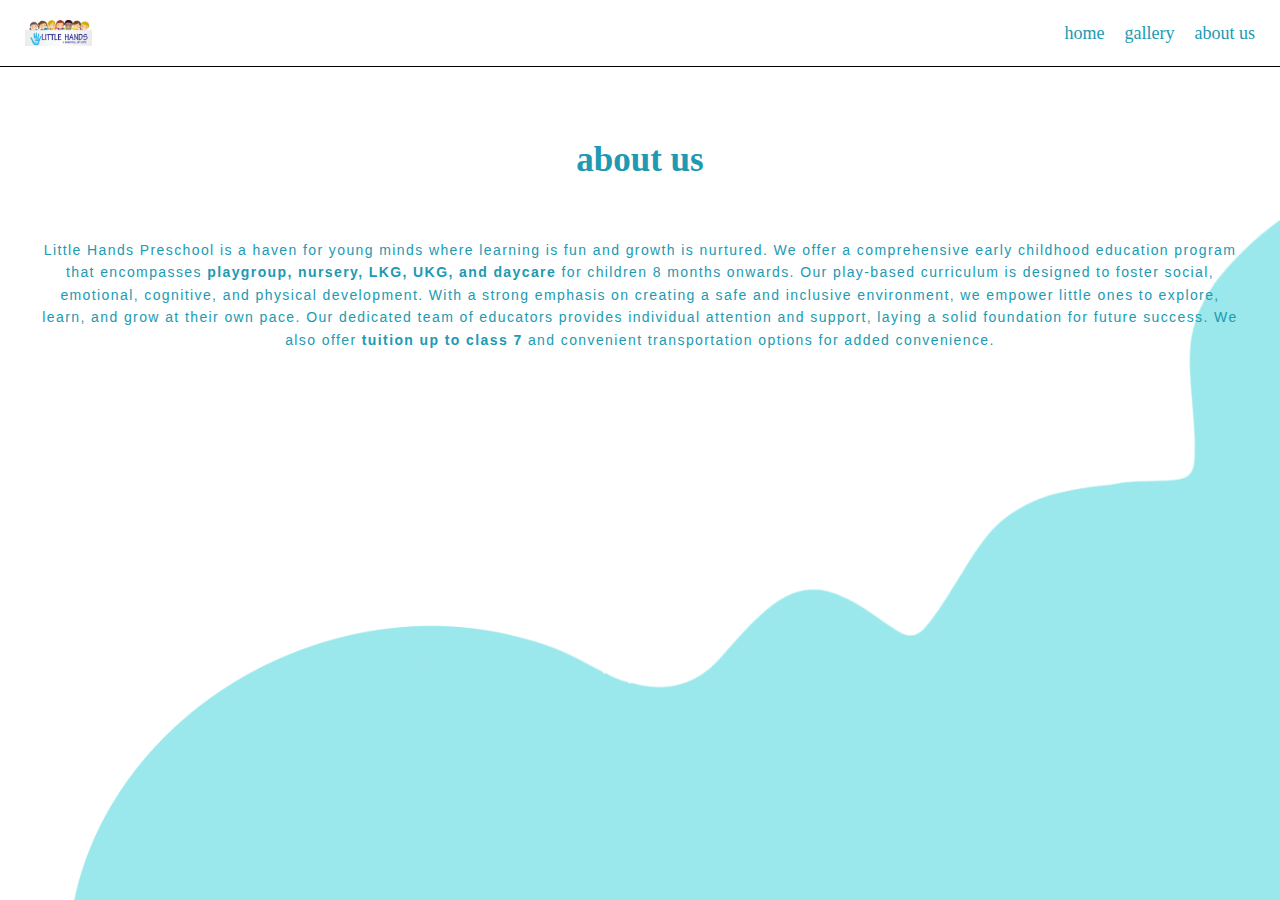
==== about-us.html @ cb01ff12 "initial commit" ====
<!DOCTYPE html>
<html lang="en">
<head>
    <meta charset="UTF-8">
    <meta name="viewport" content="width=device-width, initial-scale=1.0">
    <title>Little Hands</title>
    <link rel="preconnect" href="https://fonts.googleapis.com">
    <link rel="preconnect" href="https://fonts.gstatic.com" crossorigin>
    <link rel="stylesheet" href="styles.css">
    <link href="https://db.onlinewebfonts.com/c/0c2f66b3377085de6cb3df0ab6c0b333?family=More+Sugar" rel="stylesheet" type="text/css"/>
</head>
<style>
    body {
    margin: 0;
    padding: 0;
    box-sizing: border-box;
    background-image: url('resources/vector-about-us.png');
    background-repeat: no-repeat;
    background-position: bottom right;
    background-size: 100% auto; /* Sets width to 100% and height to auto */
    background-attachment: fixed; 
}
</style>
<body>
    <script src="main.js"></script>
    <nav>
        <img src="resources/logo.png" alt="little hands">
        <ul>
            <li><a href="index.html">home</a></li>
            <li><a href="gallery.html">gallery</a></li>
            <li><a href="about-us.html">about us</a></li>
        </ul>
    </nav>
    <div class="about-us-content">
        <h2>about us</h2>
        <div class="welcome-text">
            <p>Little Hands Preschool is a haven for young minds where learning is fun and growth is nurtured. We offer a comprehensive early childhood education program that encompasses <b>playgroup, nursery, LKG, UKG, and daycare</b> for children 8 months onwards. Our play-based curriculum is designed to foster social, emotional, cognitive, and physical development. With a strong emphasis on creating a safe and inclusive environment, we empower little ones to explore, learn, and grow at their own pace. Our dedicated team of educators provides individual attention and support, laying a solid foundation for future success. We also offer <b>tuition up to class 7</b> and convenient transportation options for added convenience.</p>
        </div>
    </div>
</body>
</html>
---- styles.css ----
body {
    margin: 0;
    padding: 0;
    box-sizing: border-box;
}

nav {
    background-color: white;
    padding: 20px 25px;
    display: flex;
    justify-content: space-between;
    align-items: center;
    border-bottom: .50px solid black;
    margin: 0;
    position: fixed;
    top: 0; 
    left: 0;
    right: 0;
    z-index: 1000;
}

nav img{
    height: 26px;
    width: 67px;
}

nav ul {
    list-style-type: none;
    margin: 0;
    padding: 0;
    display: flex;
}

nav ul li {
    margin-left: 20px;
}

nav ul li a {
    font-family: 'More Sugar', cursive;
    text-decoration: none;
    color: rgb(32, 154, 178);
    font-weight: 500;
    font-size: 18px;
}

nav ul li a:hover {
    color: #ffcc00;
}

.welcome-container {
    margin: 0 16px;
    margin-top: 118px;
    margin-bottom: 31px;
}
.welcome-container p{
    display: none;
}

.welcome {
    display: block;
    max-width: 100%;
    height: auto;
    margin: 0;
}

.blob {
    position: absolute;
    z-index: 0;
    width: 100%;
    height: auto;
    padding-top: 0px;
    margin: 0;
}

#desk{
    display: none;
}

.blob img {
    width: 100%;
    height: auto;
}

.img-kids-container {
    display: flex;
    justify-content: center;
    margin: 0 16px;
    margin-top: 40px;
    position: relative;
    z-index: 1;
}

.img-kids {
    max-width: 100%;
    height: auto;
    display: block;
}

.welcome-text {
    text-align: center;
    margin: 0 40px;
    font-family: Verdana, Geneva, Tahoma, sans-serif;
    font-size: 14px;
    color: rgb(32, 154, 178);
    position: relative;
    z-index: 1;
    margin-bottom: 30px;
}

.welcome-text p {
    margin: 0;
    margin-bottom: 30px;
}

.about-us{
    position: relative;
    z-index: 1;
    padding-top: 50px;
    margin-bottom: 30px;
}

.about-us h2{
    margin-bottom: 0px;
}


h2{
    font-family: 'More Sugar', cursive;
    text-align: center;
    color: rgb(32, 154, 178);
    font-size: 35px;
    
}

.about-us-imgContainer {
    display: flex;
    justify-content: center;
}

.about-us img{
    height: 219.39px;
    width: 244.71px;
    margin: -18px;
}

.about-us p{
    text-align: center;
    font-family: Verdana, Geneva, Tahoma, sans-serif;
    font-size: 14px;
    color: rgb(32, 154, 178);
    position: relative;
    z-index: 1;
    margin: 0 50px;
}

a{
    text-decoration: none;/*not */
}

.pg-btn {
    display: block;
    margin: 15px auto;
    padding: 5px 10px;
    background-color: white ;
    color: rgb(32, 154, 178);
    border-radius: 25px;
    font-family: Verdana, Geneva, Tahoma, sans-serif;
    font-size: 10px;
    cursor: pointer;
    transition: background-color 0.3s ease;
    text-align: center;
    border: 1px solid rgb(32, 154, 178);
}

.pg-btn:hover {
    background-color: rgb(32, 154, 178);
    color: white;
}

.gallery{
    position: relative;
    margin-top: 0px;
    padding-top: 50px;
    padding-bottom: 30px;
    z-index: 1;
}

.gallery-main-container{
    display: flex;
    padding: 0 10px;
    gap: 5px;
}

.gallery-main-container img{
    height: 101.84px;
    width:85.55px;
}

.contact {
    margin-top: 50px;
    position: relative;
}

.contact-img-text {
    position: relative;
    z-index: 2; /* Higher z-index to ensure it stays above the blob */
    text-align: center; /* Align text and image center */
}

.contact-us-img-container {
    display: flex;
    justify-content: center;
}

.contact img {
    height: 212px;
    width: 196px;
}

.contact h2 {
    font-size: 30px;
    margin: 0 50px;
    padding-bottom: 20px;
}

.blob2 {
    position: absolute;
    z-index: 0;
    width: 100%;
    bottom: 0; 
}

.blob2 img{
    width:100%;
    height: auto;
}

footer{
    margin:15px 25px;
}

/*buttons footer*/

/* Dropdown Button */
.dropbtn {

    font-family: Verdana, Geneva, Tahoma, sans-serif;
    background-color: white;
    color: rgb(32, 154, 178);
    font-size: 16px;
    border:none;
    border-bottom: 0.5px solid black;
    cursor: pointer;
    padding: 18px 0; /* Adjust padding as needed */
    width: 100%; /* Full width */
    text-align: left; /* Optional: Align text to the left */
}

/* Dropdown button on hover & focus */
.dropbtn:hover, .dropbtn:focus {
    background-color: white;
    color: black;
}

/* Dropdown container */
.dropdown {
    width: 100%; /* Ensure the container also takes full width */
    position: relative;
    display: inline-block;
}

/* Dropdown Content (Hidden by Default) */
.dropdown-content {
    font-size: 14px;
    font-style: italic;
    display: none;
    font-family: Verdana, Geneva, Tahoma, sans-serif;
    background-color: white;
    color: rgb(32, 154, 178);
    min-width: 100%; /* Make dropdown the same width as the button */
    box-shadow: 2px 8px 16px 0px rgba(0, 0, 0, 0.2);
}

/* Links inside the dropdown */
.dropdown-content a {
    font-size: 14px;
    font-style: italic;
    color: rgb(32, 154, 178);
    font-family: Verdana, Geneva, Tahoma, sans-serif;
    padding: 9px 16px;
    text-decoration: none;
    display: block;
}

/* Change color of dropdown links on hover */
.dropdown-content a:hover {
    background-color: #ddd;
}

/* Show the dropdown menu when it is toggled */
.show {
    display: block;
}

.desk{
    display: none;
}

/*==============about-us========================*/
.about-us-content{
    margin-top: 140px;
}

.about-us-content p{
    padding-top: 30px;
    line-height: 1.6;
    letter-spacing: 1.4px;
}

.gallery-page-content{
    margin-top: 140px;
}


/*----------------------------------------------------Responsive-----------------------------------------------------------------------*/



@media only screen and (min-width: 1400px) {
    nav img{
        height: 57px;
        width: 145px;
    }
    
    nav {
        padding: 20px 60px;
    }

    nav ul li a {
        font-size: 32px;
    }

    .welcome-container {
        margin: 0;
        margin-left: 60px;
        margin-top: 118px;
        margin-bottom: 31px;
        display: inline-block;
        z-index: 1;
        
    }

    .welcome-container p{
        display:block;
        font-size: 20px;
        margin-top: 20px;
        z-index: 1;
    }

    .img-kids-container {
        display: flex;
        margin-top: -360px;
        z-index: 2;
        justify-content: end;
    }

    .welcome-text-phone{
        display: none;
    }

    #phn{
        display: none;
    }

    .blob {
        margin-top: -405px;
    }

    /*.blob2{
        display: none;
    }*/

    .about-us {
        display: flex;
        justify-content: center; 
        align-items: center;     
        padding-top: 10px;
        margin-bottom: 216px;
        gap: 20px;
    }
    
    
    .about-us-right {
        flex: 1; /* Allow the text container to take the remaining space */
        padding-left: 20px;
        padding-right: 45px; /* Add some padding on the left to create spacing */
    }

    .about-us img{
        height: 572px;
        width: 636px;
        margin: 0px;
        margin-left: 45px;
    }

    .about-us h2{
        display: none;
    }

    #desk{
        display: block;
    }
    h2{
        font-size: 55px;
        margin-top: 0px;
        padding-bottom: 0px;
        
    }

    .about-us-desk{
        justify-content: center;
    }
    
    .about-us p{
        font-size: 20px;
        padding-top: 0;
        padding-bottom: 15px;
    }

    .about-us button{
        background-color: rgba(154, 232, 235, 1) ;
    }
    
    .pg-btn {
        padding: 10px 19px;
        color: rgb(32, 154, 178);
        border: 1px solid rgb(32, 154, 178);
        font-size: 15px;
        
    }

    .gallery{
        margin-top: 10px;
        padding-top: 150px;
    }

    .gallery-main-container{
        display: flex;
        padding: 30px 50px;
        gap: 40px;
    }
    
    .gallery-main-container img{
        height: 386.99px;
        width:325px;
        transition: 0.3s;
    }

    .gallery-main-container img:hover{
        height: 416.99px;
        width:355px;
    }

    .contact-img-text {
        display: flex;
        justify-content: center; 
        align-items: center;     
        margin-bottom: 20px;
        gap: 0px;
        padding-top: 100px;
    }

    .contact-us-img-container{
        display: inline;
    }

    .contact-us-img-container img{
        width: 639px;
        height: 672px;
        padding-right: 20px;
        padding-bottom: 40px;
    }

    .contact h2{
        font-size: 53px;
        padding-left: 20px;
    }

    .phn{
        display: none;
    }

    .desk{
        display: block;
    }

    .row{
        display: flex;
        gap: 136px;
    }

    .row p{
        font-family: Verdana, Geneva, Tahoma, sans-serif;
        color: rgb(32, 154, 178);
        font-size: 16px;
        
    }

    .row p a{
        color: rgb(32, 154, 178);
        transition: 0.3s;
    }
    .row p a:hover{
        color: rgb(14, 104, 122);
        font-size: 18px;
    }
    

    footer img{
        width: 145px;
        height: 57px;
    }



    /*============ABOUT US===========*/
    .about-us-content{
        margin-top: 200px;
        margin-left: 54px;
        margin-right: 54px;
    }

    .about-us-content p{
        padding-top: 60px;
        font-size: 24PX;
    }
    
    .gallery-page-content{
        margin-top: 200px;
    }


}

@media only screen and (min-width: 1880px){
    .blob {
        margin-top: -495px;
    }

    .about-us{
        padding-top: 250px;
        margin-bottom: 450px;
    }

    .about-us-right {
        padding-left: 279px;
        padding-right: 195px;
    }

    .gallery{
        margin-top: 30px;
    }
    
    .blob2 img {
        height: 800px;
    }

    .about-us-content{
        margin-top: 200px;
        margin-left: 80px;
        margin-right: 80px;
    }

    .row{
        gap: 243px;
    }

    .gallery-main-container{
        padding: 30px 215px;
        gap: 50px;
    }
    
    
}
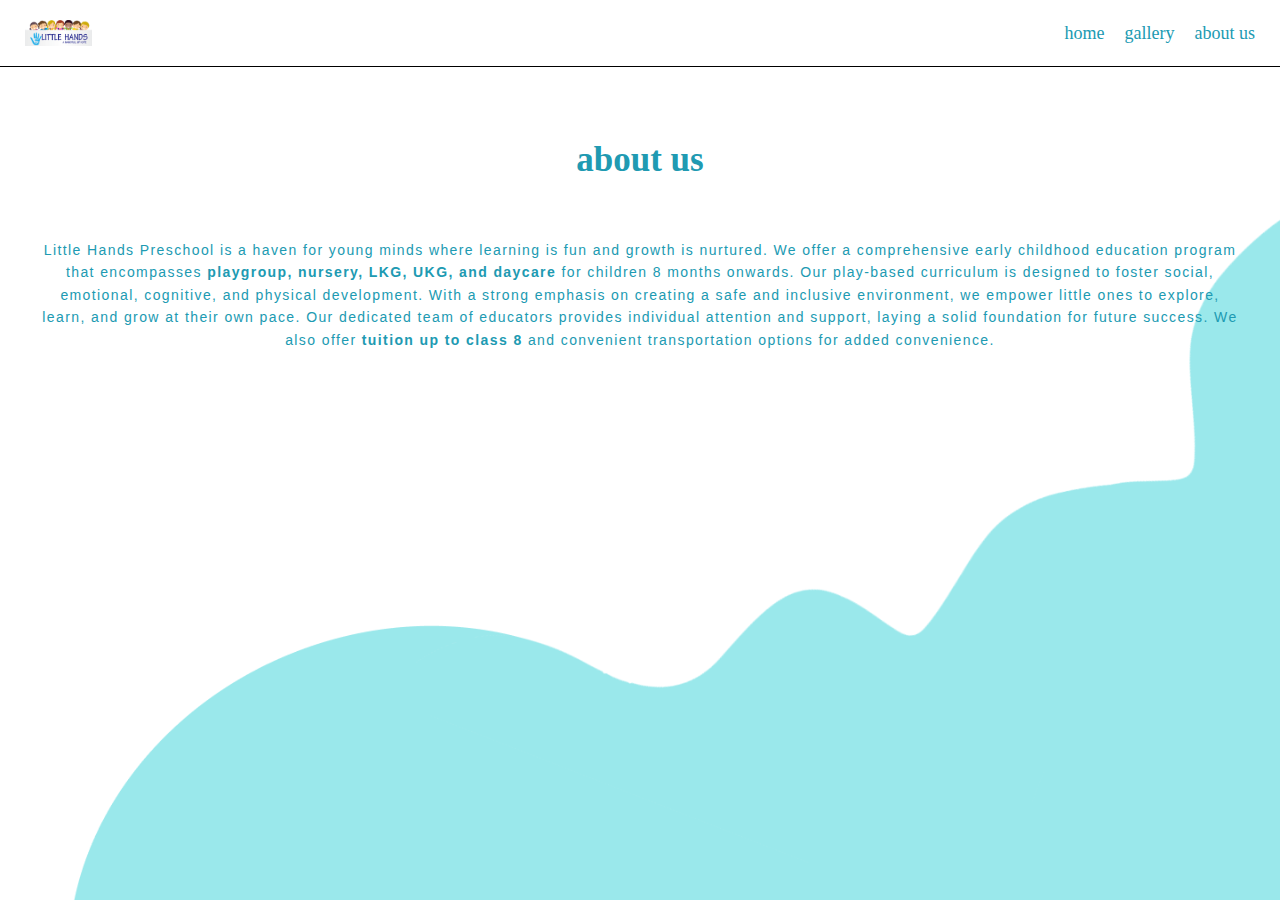
==== commit f79bf609: "updated time and location" ====
--- a/about-us.html
+++ b/about-us.html
@@ -34,7 +34,7 @@
     <div class="about-us-content">
         <h2>about us</h2>
         <div class="welcome-text">
-            <p>Little Hands Preschool is a haven for young minds where learning is fun and growth is nurtured. We offer a comprehensive early childhood education program that encompasses <b>playgroup, nursery, LKG, UKG, and daycare</b> for children 8 months onwards. Our play-based curriculum is designed to foster social, emotional, cognitive, and physical development. With a strong emphasis on creating a safe and inclusive environment, we empower little ones to explore, learn, and grow at their own pace. Our dedicated team of educators provides individual attention and support, laying a solid foundation for future success. We also offer <b>tuition up to class 7</b> and convenient transportation options for added convenience.</p>
+            <p>Little Hands Preschool is a haven for young minds where learning is fun and growth is nurtured. We offer a comprehensive early childhood education program that encompasses <b>playgroup, nursery, LKG, UKG, and daycare</b> for children 8 months onwards. Our play-based curriculum is designed to foster social, emotional, cognitive, and physical development. With a strong emphasis on creating a safe and inclusive environment, we empower little ones to explore, learn, and grow at their own pace. Our dedicated team of educators provides individual attention and support, laying a solid foundation for future success. We also offer <b>tuition up to class 8</b> and convenient transportation options for added convenience.</p>
         </div>
     </div>
 </body>
